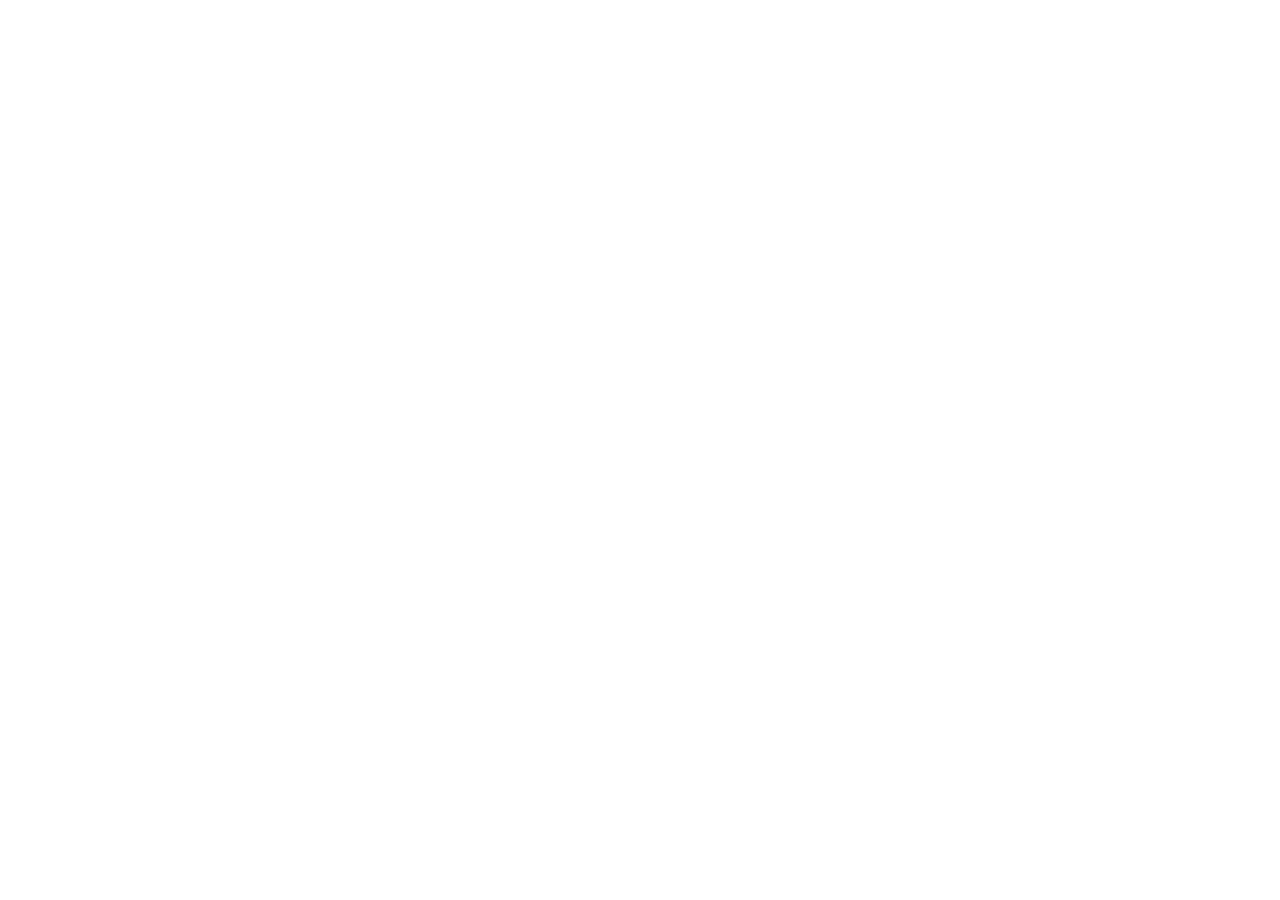
==== web/index.html @ 16789e42 "Version initiale de SamaClasse, phase 0 terminée Application Flutter du programme scolaire sénégalai" ====
<!DOCTYPE html>
<html lang="fr">
<head>
  <!--
    If you are serving your web app in a path other than the root, change the
    href value below to reflect the base path you are serving from.

    The path provided below has to start and end with a slash "/" in order for
    it to work correctly.

    For more details:
    * https://developer.mozilla.org/en-US/docs/Web/HTML/Element/base

    This is a placeholder for base href that will be replaced by the value of
    the `--base-href` argument provided to `flutter build`.
  -->
  <base href="$FLUTTER_BASE_HREF">

  <meta charset="UTF-8">
  <meta content="IE=Edge" http-equiv="X-UA-Compatible">
  <meta name="description" content="A new Flutter project.">

  <!-- iOS meta tags & icons -->
  <meta name="mobile-web-app-capable" content="yes">
  <meta name="apple-mobile-web-app-status-bar-style" content="black">
  <meta name="apple-mobile-web-app-title" content="samaclasse">
  <link rel="apple-touch-icon" href="icons/Icon-192.png">

  <!-- Favicon -->
  <link rel="icon" type="image/png" href="favicon.png"/>

  <title>SamaClasse</title>
  <link rel="manifest" href="manifest.json">
</head>
<body>
  <!--
    You can customize the "flutter_bootstrap.js" script.
    This is useful to provide a custom configuration to the Flutter loader
    or to give the user feedback during the initialization process.

    For more details:
    * https://docs.flutter.dev/platform-integration/web/initialization
  -->
  <script src="flutter_bootstrap.js" async></script>
</body>
</html>
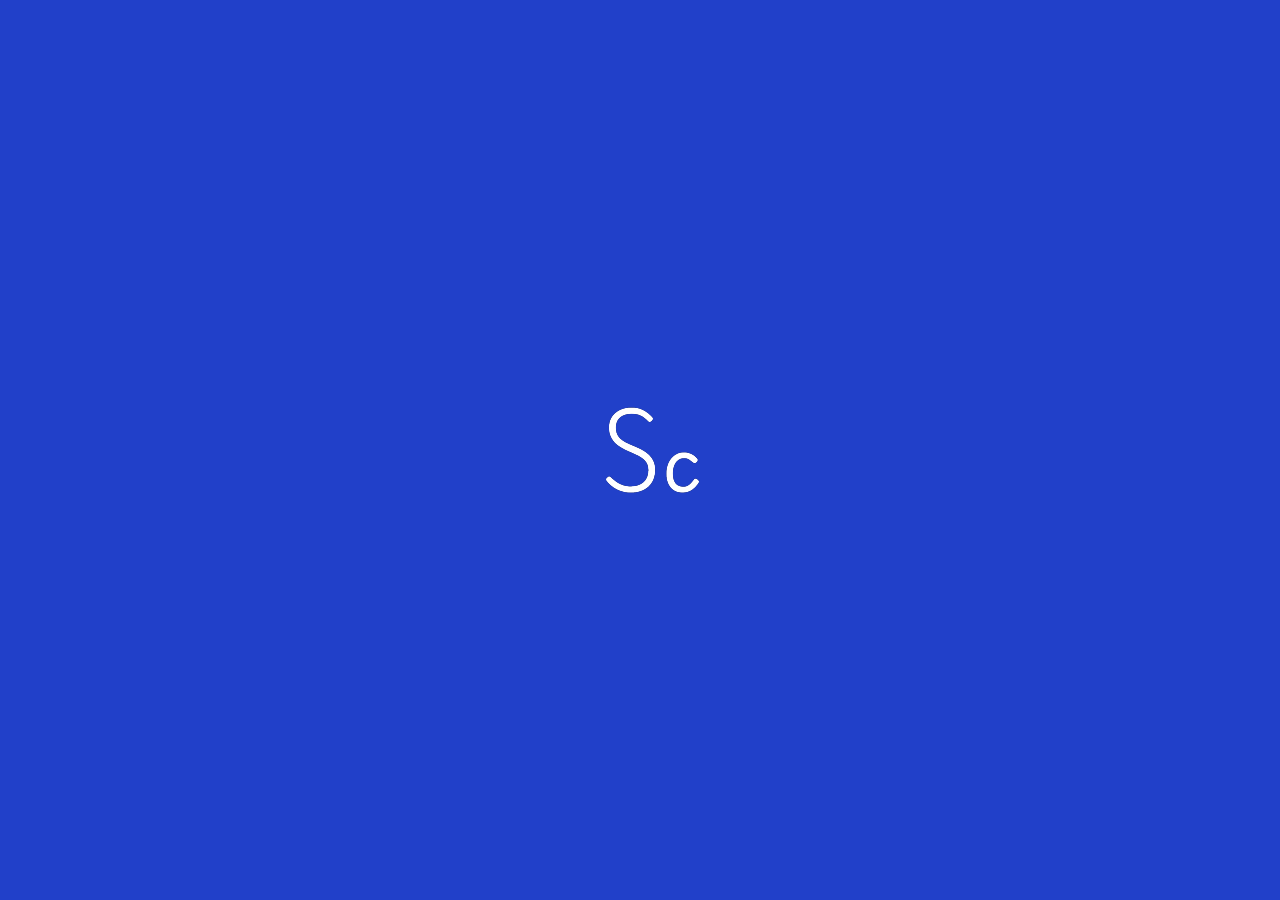
==== commit 8a2a5674: "Ajoute l'icône et l'écran de lancement (D19) Variante A « Couverture » : fond bleu encre, lignes Sey" ====
--- a/web/index.html
+++ b/web/index.html
@@ -1,6 +1,4 @@
-<!DOCTYPE html>
-<html lang="fr">
-<head>
+<!DOCTYPE html><html lang="fr"><head>
   <!--
     If you are serving your web app in a path other than the root, change the
     href value below to reflect the base path you are serving from.
@@ -18,21 +16,92 @@
 
   <meta charset="UTF-8">
   <meta content="IE=Edge" http-equiv="X-UA-Compatible">
-  <meta name="description" content="A new Flutter project.">
+  <meta name="description" content="Le programme scolaire du Sénégal : leçons et exercices corrigés.">
 
   <!-- iOS meta tags & icons -->
   <meta name="mobile-web-app-capable" content="yes">
   <meta name="apple-mobile-web-app-status-bar-style" content="black">
-  <meta name="apple-mobile-web-app-title" content="samaclasse">
+  <meta name="apple-mobile-web-app-title" content="SamaClasse">
   <link rel="apple-touch-icon" href="icons/Icon-192.png">
 
   <!-- Favicon -->
-  <link rel="icon" type="image/png" href="favicon.png"/>
+  <link rel="icon" type="image/png" href="favicon.png">
 
   <title>SamaClasse</title>
   <link rel="manifest" href="manifest.json">
+  <style id="splash-screen-style">
+    html {
+      height: 100%
+    }
+
+    body {
+      margin: 0;
+      min-height: 100%;
+      background-color: #2140C9;
+          background-size: 100% 100%;
+    }
+
+    .center {
+      margin: 0;
+      position: absolute;
+      top: 50%;
+      left: 50%;
+      -ms-transform: translate(-50%, -50%);
+      transform: translate(-50%, -50%);
+    }
+
+    .contain {
+      display:block;
+      width:100%; height:100%;
+      object-fit: contain;
+    }
+
+    .stretch {
+      display:block;
+      width:100%; height:100%;
+    }
+
+    .cover {
+      display:block;
+      width:100%; height:100%;
+      object-fit: cover;
+    }
+
+    .bottom {
+      position: absolute;
+      bottom: 0;
+      left: 50%;
+      -ms-transform: translate(-50%, 0);
+      transform: translate(-50%, 0);
+    }
+
+    .bottomLeft {
+      position: absolute;
+      bottom: 0;
+      left: 0;
+    }
+
+    .bottomRight {
+      position: absolute;
+      bottom: 0;
+      right: 0;
+    }
+  </style>
+  <script id="splash-screen-script">
+    function removeSplashFromWeb() {
+      document.getElementById("splash")?.remove();
+      document.getElementById("splash-branding")?.remove();
+      document.body.style.background = "transparent";
+    }
+  </script>
+  <meta content="width=device-width, initial-scale=1.0, maximum-scale=1.0, user-scalable=no" name="viewport">
 </head>
 <body>
+  <picture id="splash">
+      <source srcset="splash/img/light-1x.png 1x, splash/img/light-2x.png 2x, splash/img/light-3x.png 3x, splash/img/light-4x.png 4x" media="(prefers-color-scheme: light)">
+      <source srcset="splash/img/dark-1x.png 1x, splash/img/dark-2x.png 2x, splash/img/dark-3x.png 3x, splash/img/dark-4x.png 4x" media="(prefers-color-scheme: dark)">
+      <img class="center" aria-hidden="true" src="splash/img/light-1x.png" alt="">
+  </picture>
   <!--
     You can customize the "flutter_bootstrap.js" script.
     This is useful to provide a custom configuration to the Flutter loader
@@ -41,6 +110,7 @@
     For more details:
     * https://docs.flutter.dev/platform-integration/web/initialization
   -->
-  <script src="flutter_bootstrap.js" async></script>
-</body>
-</html>
+  <script src="flutter_bootstrap.js" async=""></script>
+
+
+</body></html>
